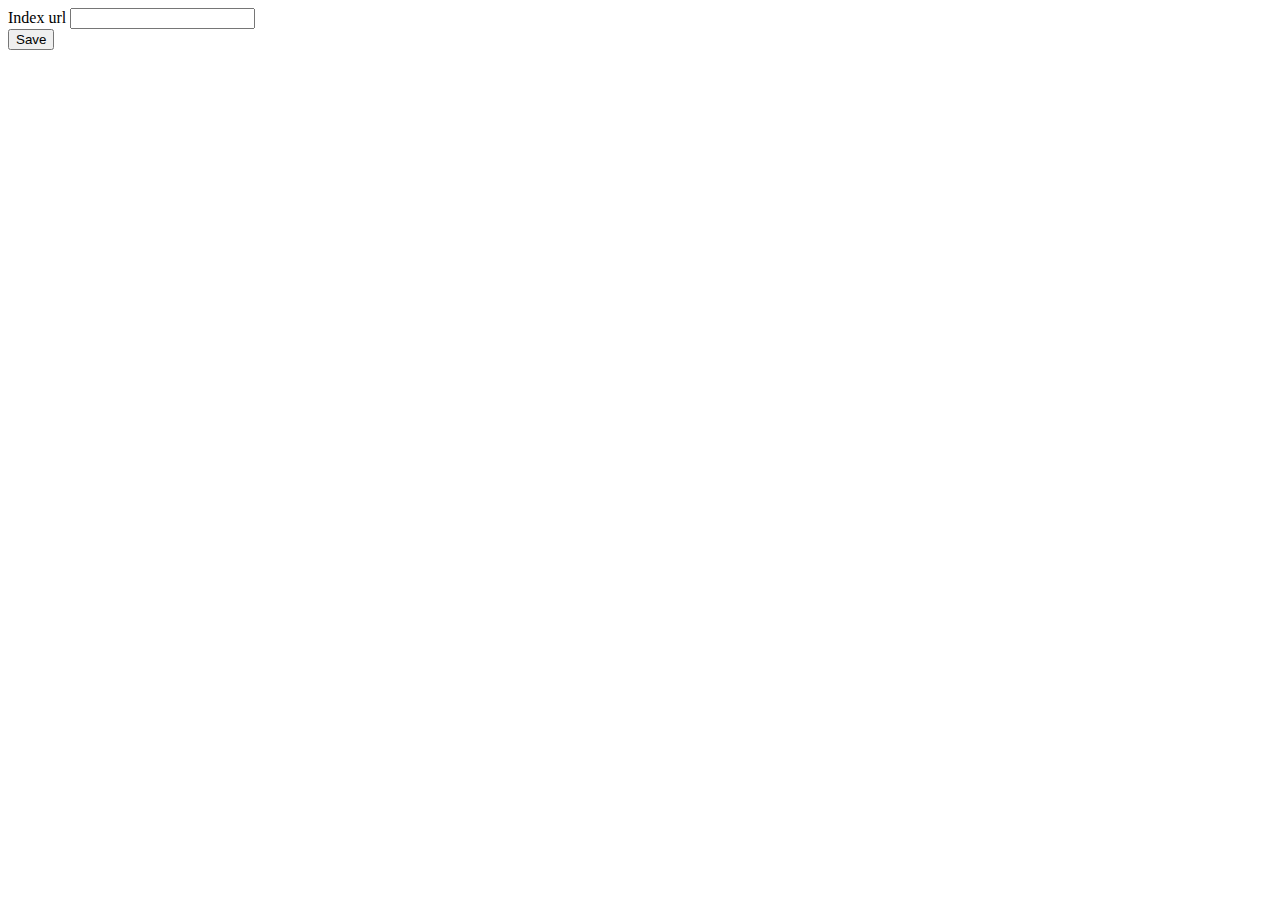
==== options.html @ f55c6fdb "Implement a settings screen" ====
<html>
  <head>
    <title>Index Extension Options</title>
  </head>
  <body>
    <label>Index url</label>
    <input id="index-url" type="text">
    <div id="status"></div>
    <button id="save">Save</button>

    <script src="options.js"></script>
  </body>
</html>
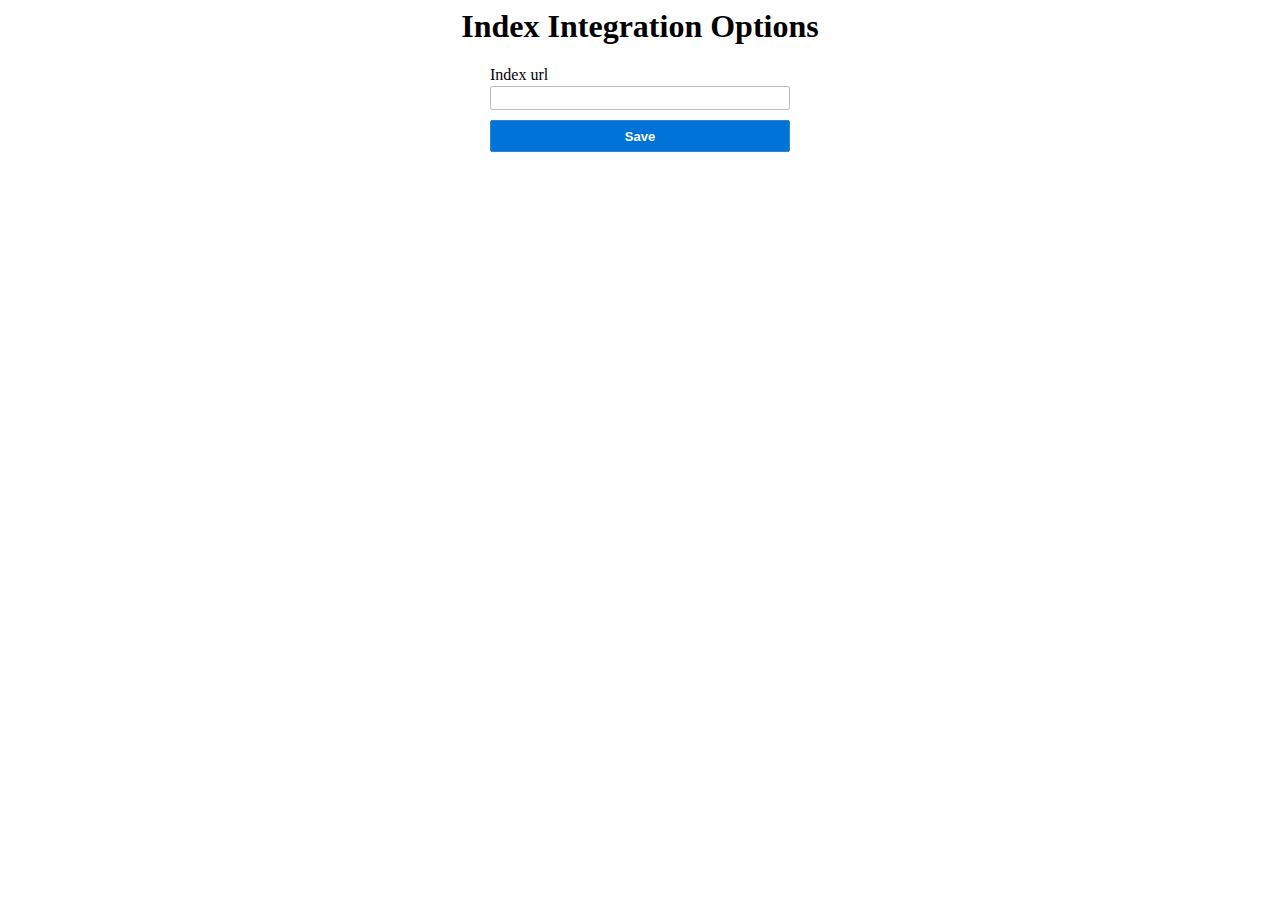
==== commit d7c5c835: "Tweak options page style" ====
--- a/options.html
+++ b/options.html
@@ -1,12 +1,17 @@
 <html>
   <head>
-    <title>Index Extension Options</title>
+    <title>Index Integration Options</title>
+    <link rel="stylesheet" type="text/css" href="options.css">
   </head>
   <body>
-    <label>Index url</label>
-    <input id="index-url" type="text">
-    <div id="status"></div>
-    <button id="save">Save</button>
+    <h1>Index Integration Options</h1>
+    <div id="container">
+      <label>Index url</label>
+      <input id="index-url" type="text">
+      <button id="save">Save</button>
+      <div id="status"></div>
+    </div>
+
 
     <script src="options.js"></script>
   </body>
--- a/options.css
+++ b/options.css
@@ -0,0 +1,35 @@
+input {
+  border: 1px solid #BFBFBF;
+  border-radius: 2px;
+  box-sizing: border-box;
+  color: #444;
+  margin: 0;
+  padding: 3px;
+  padding-bottom: 4px;
+  width: 100%;
+  margin-top: 2px;
+}
+button {
+  background-color: #0073d9;
+  border: 1px solid #3185ca;
+  border-radius: 2px;
+  color: white;
+  display: inline-block;
+  font-size: 13px;
+  font-weight: bold;
+  height: 32px;
+  width: 100%;
+  margin-top: 10px;
+  margin-bottom: 6px;
+}
+button:hover {
+  background-color: #006ec8;
+}
+#container {
+  width: 300px;
+  margin-left: auto;
+  margin-right: auto;
+}
+h1 {
+  text-align: center;
+}
